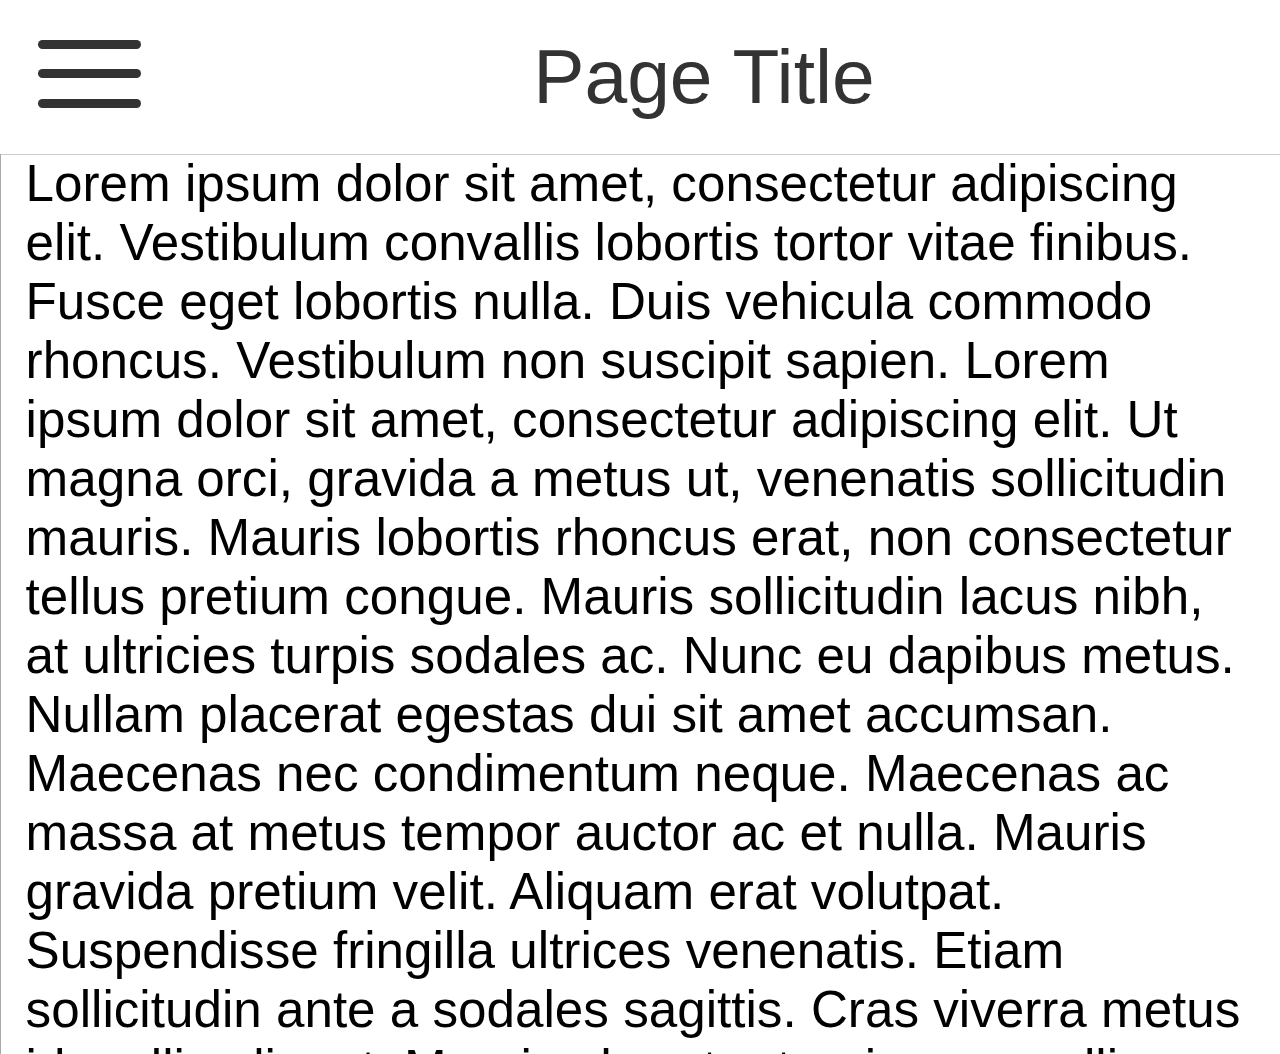
==== about.html @ ed682fda "Some tweaks" ====
<!DOCTYPE html>
<html lang="en">
<head>
    <meta charset="UTF-8">
    <title>Title</title>
    <link rel="stylesheet" href="lib/font-awesome-4.6.3/css/font-awesome.min.css">
    <link rel="stylesheet" href="css/myBootstrap.css">
    <script type="application/javascript" src="js/viewRenderer.js"></script>

</head>
<body>
<div id="nav"></div>
<div id="content">
    Lorem ipsum dolor sit amet, consectetur adipiscing elit. Vestibulum convallis lobortis tortor vitae finibus. Fusce eget lobortis nulla. Duis vehicula commodo rhoncus. Vestibulum non suscipit sapien. Lorem ipsum dolor sit amet, consectetur adipiscing elit. Ut magna orci, gravida a metus ut, venenatis sollicitudin mauris. Mauris lobortis rhoncus erat, non consectetur tellus pretium congue. Mauris sollicitudin lacus nibh, at ultricies turpis sodales ac. Nunc eu dapibus metus. Nullam placerat egestas dui sit amet accumsan. Maecenas nec condimentum neque.

    Maecenas ac massa at metus tempor auctor ac et nulla. Mauris gravida pretium velit. Aliquam erat volutpat. Suspendisse fringilla ultrices venenatis. Etiam sollicitudin ante a sodales sagittis. Cras viverra metus id mollis aliquet. Mauris pharetra turpis nec mollis placerat. Sed facilisis dignissim ante, imperdiet tempus magna. Proin tellus quam, imperdiet elementum condimentum quis, scelerisque eget velit. Duis et laoreet metus, ac varius nibh. Nam scelerisque augue vel ante aliquet, sit amet mollis velit semper.

    Cras ultrices fringilla erat nec rhoncus. Phasellus lectus quam, fermentum a pellentesque sed, viverra a erat. Suspendisse scelerisque lobortis quam in fringilla. Morbi venenatis, justo at viverra congue, odio erat tincidunt mauris, vel bibendum turpis orci eu ligula. In ac interdum nunc. Proin tempor at tellus nec suscipit. Integer eleifend dictum sem quis facilisis. Donec sed sagittis eros. Vivamus commodo nec orci ac dictum. Proin consequat eleifend orci ut laoreet. Donec laoreet tempor arcu sit amet egestas. Quisque quis mi vel eros facilisis eleifend. In ut sapien nunc. Morbi eu sollicitudin est. Cras quam quam, egestas sed sem vitae, porta venenatis ligula.

    Nunc interdum nisi justo, id auctor metus convallis a. Curabitur id mi eu felis sagittis accumsan a vel mi. In sapien magna, lobortis sed tortor id, tincidunt aliquet libero. Duis eu ante iaculis ligula tincidunt tempus. Suspendisse purus mauris, consectetur vel enim eget, interdum interdum nisi. Mauris a elit in felis commodo pellentesque. Nunc vulputate tortor a ante hendrerit imperdiet. Aliquam faucibus pulvinar rutrum. Integer interdum arcu et arcu egestas, sed lobortis ipsum euismod. Ut non sodales neque. In ultrices arcu a est viverra, pellentesque aliquet odio faucibus.

    Nunc posuere tortor non dui interdum, at molestie lacus gravida. Aliquam eu faucibus ipsum, sed sollicitudin lorem. Proin vitae ornare nibh, eget ultrices turpis. Ut non ipsum a orci sollicitudin posuere at quis risus. Etiam id orci et lectus imperdiet placerat in a odio. Cras ac odio lectus. Curabitur a nisi vel odio volutpat fringilla. Fusce auctor nulla elit, eu placerat leo ultrices non. Vestibulum nec lorem ornare ligula ullamcorper tincidunt vitae sit amet dui. Duis vitae turpis fringilla, ultrices enim ut, fringilla felis. Proin porta tincidunt risus, et dignissim dui. Morbi eget augue vel lorem tristique rhoncus. Cras non eleifend purus. Phasellus dolor ante, mattis eget lorem eget, varius pretium quam.
</div>
<div id="footer"></div>
</body>
</html>
---- css/myBootstrap.css ----
body{
    margin: 0;
    font-family: sans-serif;
}
#nav {
    font-size: 6vw;
}
#nav #bar {
    position: fixed;
    z-index: 999;
    height: 12vw;
    line-height: 12vw;
    width: 100vw;
    max-width: 100vw;
    vertical-align: middle;
    border-bottom: 1px solid #ccc;
    background-color: #fff;
    color: #333;
}



#nav #bar #page-title {
    text-align: center;
    position: absolute;
    left: 10vw;
    width: 90vw;
}

#nav #menu{
    padding-top: 1vw;
    top: 12vw;
    position: fixed;
    z-index: 1000;
    width: 0;
    max-width: 60vw;
    height: 100vh;
    max-height: 100vh;
    background-color: #ededed;
    border-right: 1px solid #aaa;
    overflow-x: hidden;
    transition: 0.3s;
}
#nav a{
    padding-left: 1vw;
    padding-top: 2vw;
    padding-bottom: 2vw;
    width: 60vw;
    display: block;
    text-decoration: none;
    color: #333;
    /*overflow-x: hidden;*/
    /*transition: 0.3s;*/
}
#nav a > i{
    width: 8vw;
    color: #555;
}
#nav #menu .navbar-menu-section:not(:first-child){
    border-top: 1px solid #ccc;
}


#nav #bar #ham-menu {
    position: absolute;
    left: 0;
    width: 10vw;
    text-align: center;
    -webkit-transform: rotate(0deg);
    -moz-transform: rotate(0deg);
    -o-transform: rotate(0deg);
    transform: rotate(0deg);
    -webkit-transition: .5s ease-in-out;
    -moz-transition: .5s ease-in-out;
    -o-transition: .5s ease-in-out;
    transition: .5s ease-in-out;
    cursor: pointer;
}
#nav #bar #ham-menu span{
    display: block;
    position: absolute;
    height: 0.7vw;
    width: 8vw;
    background: #333;
    border-radius: 0.4vw;
    opacity: 1;
    left: 3vw;
    -webkit-transform: rotate(0deg);
    -moz-transform: rotate(0deg);
    -o-transform: rotate(0deg);
    transform: rotate(0deg);
    -webkit-transition: .25s ease-in-out;
    -moz-transition: .25s ease-in-out;
    -o-transition: .25s ease-in-out;
    transition: .25s ease-in-out;
}

#nav #bar #ham-menu span:nth-child(1) {
    top: 3.1vw;
    -webkit-transform-origin: left center;
    -moz-transform-origin: left center;
    -o-transform-origin: left center;
    transform-origin: left center;
}

#nav #bar #ham-menu span:nth-child(2) {
    top: 5.4vw;
    -webkit-transform-origin: left center;
    -moz-transform-origin: left center;
    -o-transform-origin: left center;
    transform-origin: left center;
}

#nav #bar #ham-menu span:nth-child(3) {
    top: 7.7vw;
    -webkit-transform-origin: left center;
    -moz-transform-origin: left center;
    -o-transform-origin: left center;
    transform-origin: left center;
}

#nav #bar #ham-menu.open span:nth-child(1) {
    -webkit-transform: rotate(45deg);
    -moz-transform: rotate(45deg);
    -o-transform: rotate(45deg);
    transform: rotate(45deg);
    top: 2.6vw;
    left: 4vw;
}

#nav #bar #ham-menu.open span:nth-child(2) {
    width: 0;
    opacity: 0;
}

#nav #bar #ham-menu.open span:nth-child(3) {
    -webkit-transform: rotate(-45deg);
    -moz-transform: rotate(-45deg);
    -o-transform: rotate(-45deg);
    transform: rotate(-45deg);
    top: 8.1vw;
    left: 4vw;
}




#content {
    position: absolute;
    top: 0;
    padding-top: 12vw;
    height: 100vh;
    max-height: 100vh;
    overflow-y: scroll;
    font-size: 4vw;
    padding-left: 2vw;
    padding-right: 2vw;
}
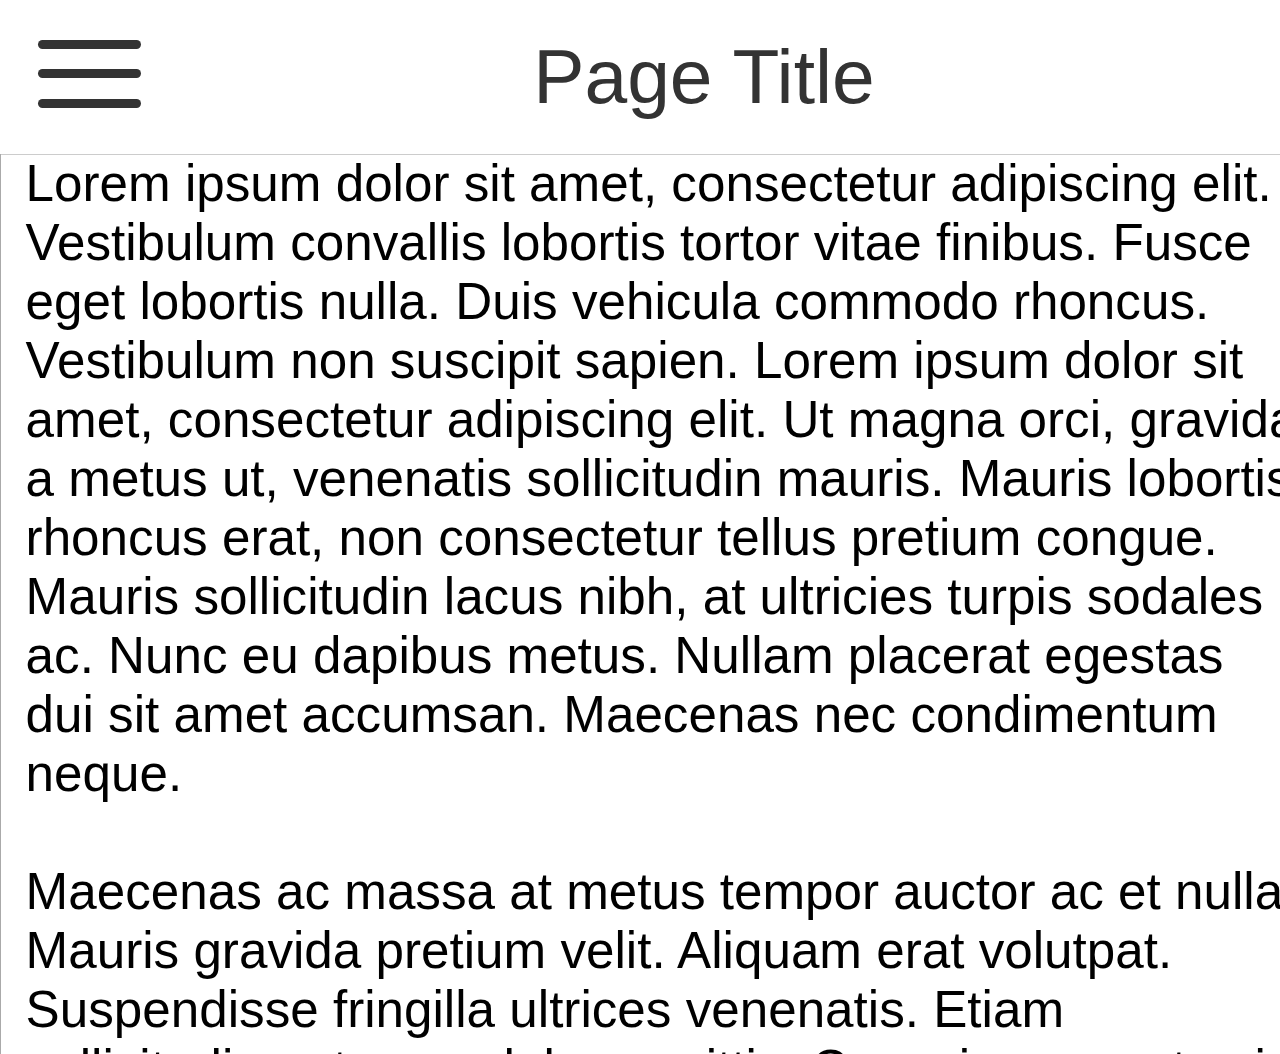
==== commit 0a1f9a4c: "Added a container in the content for animation purposes" ====
--- a/about.html
+++ b/about.html
@@ -11,15 +11,21 @@
 <body>
 <div id="nav"></div>
 <div id="content">
-    Lorem ipsum dolor sit amet, consectetur adipiscing elit. Vestibulum convallis lobortis tortor vitae finibus. Fusce eget lobortis nulla. Duis vehicula commodo rhoncus. Vestibulum non suscipit sapien. Lorem ipsum dolor sit amet, consectetur adipiscing elit. Ut magna orci, gravida a metus ut, venenatis sollicitudin mauris. Mauris lobortis rhoncus erat, non consectetur tellus pretium congue. Mauris sollicitudin lacus nibh, at ultricies turpis sodales ac. Nunc eu dapibus metus. Nullam placerat egestas dui sit amet accumsan. Maecenas nec condimentum neque.
-
-    Maecenas ac massa at metus tempor auctor ac et nulla. Mauris gravida pretium velit. Aliquam erat volutpat. Suspendisse fringilla ultrices venenatis. Etiam sollicitudin ante a sodales sagittis. Cras viverra metus id mollis aliquet. Mauris pharetra turpis nec mollis placerat. Sed facilisis dignissim ante, imperdiet tempus magna. Proin tellus quam, imperdiet elementum condimentum quis, scelerisque eget velit. Duis et laoreet metus, ac varius nibh. Nam scelerisque augue vel ante aliquet, sit amet mollis velit semper.
-
-    Cras ultrices fringilla erat nec rhoncus. Phasellus lectus quam, fermentum a pellentesque sed, viverra a erat. Suspendisse scelerisque lobortis quam in fringilla. Morbi venenatis, justo at viverra congue, odio erat tincidunt mauris, vel bibendum turpis orci eu ligula. In ac interdum nunc. Proin tempor at tellus nec suscipit. Integer eleifend dictum sem quis facilisis. Donec sed sagittis eros. Vivamus commodo nec orci ac dictum. Proin consequat eleifend orci ut laoreet. Donec laoreet tempor arcu sit amet egestas. Quisque quis mi vel eros facilisis eleifend. In ut sapien nunc. Morbi eu sollicitudin est. Cras quam quam, egestas sed sem vitae, porta venenatis ligula.
-
-    Nunc interdum nisi justo, id auctor metus convallis a. Curabitur id mi eu felis sagittis accumsan a vel mi. In sapien magna, lobortis sed tortor id, tincidunt aliquet libero. Duis eu ante iaculis ligula tincidunt tempus. Suspendisse purus mauris, consectetur vel enim eget, interdum interdum nisi. Mauris a elit in felis commodo pellentesque. Nunc vulputate tortor a ante hendrerit imperdiet. Aliquam faucibus pulvinar rutrum. Integer interdum arcu et arcu egestas, sed lobortis ipsum euismod. Ut non sodales neque. In ultrices arcu a est viverra, pellentesque aliquet odio faucibus.
-
-    Nunc posuere tortor non dui interdum, at molestie lacus gravida. Aliquam eu faucibus ipsum, sed sollicitudin lorem. Proin vitae ornare nibh, eget ultrices turpis. Ut non ipsum a orci sollicitudin posuere at quis risus. Etiam id orci et lectus imperdiet placerat in a odio. Cras ac odio lectus. Curabitur a nisi vel odio volutpat fringilla. Fusce auctor nulla elit, eu placerat leo ultrices non. Vestibulum nec lorem ornare ligula ullamcorper tincidunt vitae sit amet dui. Duis vitae turpis fringilla, ultrices enim ut, fringilla felis. Proin porta tincidunt risus, et dignissim dui. Morbi eget augue vel lorem tristique rhoncus. Cras non eleifend purus. Phasellus dolor ante, mattis eget lorem eget, varius pretium quam.
+    <div class="container">
+        Lorem ipsum dolor sit amet, consectetur adipiscing elit. Vestibulum convallis lobortis tortor vitae finibus. Fusce eget lobortis nulla. Duis vehicula commodo rhoncus. Vestibulum non suscipit sapien. Lorem ipsum dolor sit amet, consectetur adipiscing elit. Ut magna orci, gravida a metus ut, venenatis sollicitudin mauris. Mauris lobortis rhoncus erat, non consectetur tellus pretium congue. Mauris sollicitudin lacus nibh, at ultricies turpis sodales ac. Nunc eu dapibus metus. Nullam placerat egestas dui sit amet accumsan. Maecenas nec condimentum neque.
+        <br>
+        <br>
+        Maecenas ac massa at metus tempor auctor ac et nulla. Mauris gravida pretium velit. Aliquam erat volutpat. Suspendisse fringilla ultrices venenatis. Etiam sollicitudin ante a sodales sagittis. Cras viverra metus id mollis aliquet. Mauris pharetra turpis nec mollis placerat. Sed facilisis dignissim ante, imperdiet tempus magna. Proin tellus quam, imperdiet elementum condimentum quis, scelerisque eget velit. Duis et laoreet metus, ac varius nibh. Nam scelerisque augue vel ante aliquet, sit amet mollis velit semper.
+        <br>
+        <br>
+        Cras ultrices fringilla erat nec rhoncus. Phasellus lectus quam, fermentum a pellentesque sed, viverra a erat. Suspendisse scelerisque lobortis quam in fringilla. Morbi venenatis, justo at viverra congue, odio erat tincidunt mauris, vel bibendum turpis orci eu ligula. In ac interdum nunc. Proin tempor at tellus nec suscipit. Integer eleifend dictum sem quis facilisis. Donec sed sagittis eros. Vivamus commodo nec orci ac dictum. Proin consequat eleifend orci ut laoreet. Donec laoreet tempor arcu sit amet egestas. Quisque quis mi vel eros facilisis eleifend. In ut sapien nunc. Morbi eu sollicitudin est. Cras quam quam, egestas sed sem vitae, porta venenatis ligula.
+        <br>
+        <br>
+        Nunc interdum nisi justo, id auctor metus convallis a. Curabitur id mi eu felis sagittis accumsan a vel mi. In sapien magna, lobortis sed tortor id, tincidunt aliquet libero. Duis eu ante iaculis ligula tincidunt tempus. Suspendisse purus mauris, consectetur vel enim eget, interdum interdum nisi. Mauris a elit in felis commodo pellentesque. Nunc vulputate tortor a ante hendrerit imperdiet. Aliquam faucibus pulvinar rutrum. Integer interdum arcu et arcu egestas, sed lobortis ipsum euismod. Ut non sodales neque. In ultrices arcu a est viverra, pellentesque aliquet odio faucibus.
+        <br>
+        <br>
+        Nunc posuere tortor non dui interdum, at molestie lacus gravida. Aliquam eu faucibus ipsum, sed sollicitudin lorem. Proin vitae ornare nibh, eget ultrices turpis. Ut non ipsum a orci sollicitudin posuere at quis risus. Etiam id orci et lectus imperdiet placerat in a odio. Cras ac odio lectus. Curabitur a nisi vel odio volutpat fringilla. Fusce auctor nulla elit, eu placerat leo ultrices non. Vestibulum nec lorem ornare ligula ullamcorper tincidunt vitae sit amet dui. Duis vitae turpis fringilla, ultrices enim ut, fringilla felis. Proin porta tincidunt risus, et dignissim dui. Morbi eget augue vel lorem tristique rhoncus. Cras non eleifend purus. Phasellus dolor ante, mattis eget lorem eget, varius pretium quam.
+    </div>
 </div>
 <div id="footer"></div>
 </body>
--- a/css/myBootstrap.css
+++ b/css/myBootstrap.css
@@ -1,6 +1,9 @@
 body{
     margin: 0;
     font-family: sans-serif;
+    position: fixed;
+    left: 0;
+    top: 0;
 }
 #nav {
     font-size: 6vw;
@@ -148,6 +151,8 @@
 #content {
     position: absolute;
     top: 0;
+    left: 0;
+    width: 100vw;
     padding-top: 12vw;
     height: 100vh;
     max-height: 100vh;
@@ -155,4 +160,9 @@
     font-size: 4vw;
     padding-left: 2vw;
     padding-right: 2vw;
+    overflow-x: hidden;
+    transition: 0.3s;
+}
+#content .container {
+    width: 100vw;
 }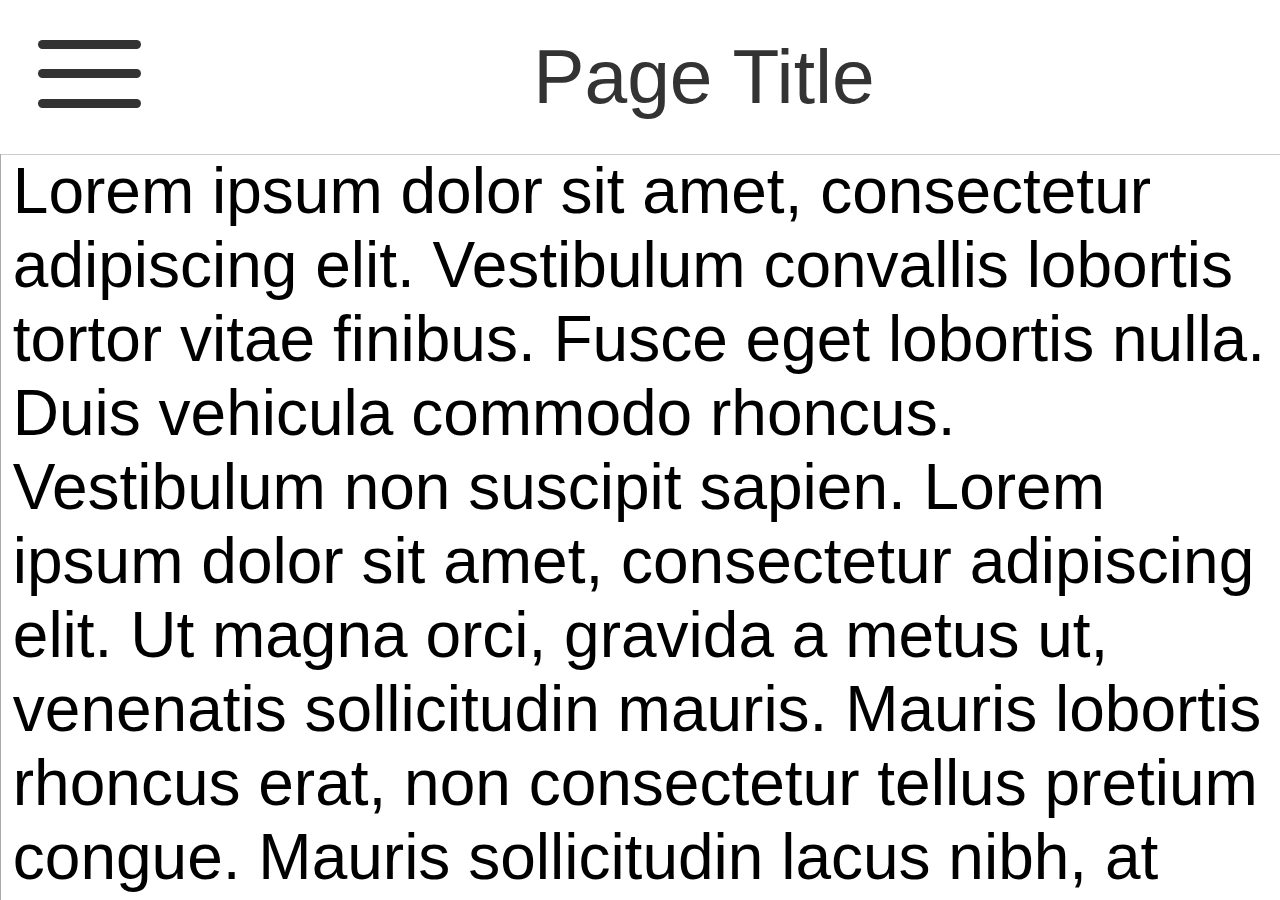
==== commit 353b4bcc: "Struggling" ====
--- a/about.html
+++ b/about.html
@@ -9,24 +9,27 @@
 
 </head>
 <body>
-<div id="nav"></div>
-<div id="content">
-    <div class="container">
-        Lorem ipsum dolor sit amet, consectetur adipiscing elit. Vestibulum convallis lobortis tortor vitae finibus. Fusce eget lobortis nulla. Duis vehicula commodo rhoncus. Vestibulum non suscipit sapien. Lorem ipsum dolor sit amet, consectetur adipiscing elit. Ut magna orci, gravida a metus ut, venenatis sollicitudin mauris. Mauris lobortis rhoncus erat, non consectetur tellus pretium congue. Mauris sollicitudin lacus nibh, at ultricies turpis sodales ac. Nunc eu dapibus metus. Nullam placerat egestas dui sit amet accumsan. Maecenas nec condimentum neque.
-        <br>
-        <br>
-        Maecenas ac massa at metus tempor auctor ac et nulla. Mauris gravida pretium velit. Aliquam erat volutpat. Suspendisse fringilla ultrices venenatis. Etiam sollicitudin ante a sodales sagittis. Cras viverra metus id mollis aliquet. Mauris pharetra turpis nec mollis placerat. Sed facilisis dignissim ante, imperdiet tempus magna. Proin tellus quam, imperdiet elementum condimentum quis, scelerisque eget velit. Duis et laoreet metus, ac varius nibh. Nam scelerisque augue vel ante aliquet, sit amet mollis velit semper.
-        <br>
-        <br>
-        Cras ultrices fringilla erat nec rhoncus. Phasellus lectus quam, fermentum a pellentesque sed, viverra a erat. Suspendisse scelerisque lobortis quam in fringilla. Morbi venenatis, justo at viverra congue, odio erat tincidunt mauris, vel bibendum turpis orci eu ligula. In ac interdum nunc. Proin tempor at tellus nec suscipit. Integer eleifend dictum sem quis facilisis. Donec sed sagittis eros. Vivamus commodo nec orci ac dictum. Proin consequat eleifend orci ut laoreet. Donec laoreet tempor arcu sit amet egestas. Quisque quis mi vel eros facilisis eleifend. In ut sapien nunc. Morbi eu sollicitudin est. Cras quam quam, egestas sed sem vitae, porta venenatis ligula.
-        <br>
-        <br>
-        Nunc interdum nisi justo, id auctor metus convallis a. Curabitur id mi eu felis sagittis accumsan a vel mi. In sapien magna, lobortis sed tortor id, tincidunt aliquet libero. Duis eu ante iaculis ligula tincidunt tempus. Suspendisse purus mauris, consectetur vel enim eget, interdum interdum nisi. Mauris a elit in felis commodo pellentesque. Nunc vulputate tortor a ante hendrerit imperdiet. Aliquam faucibus pulvinar rutrum. Integer interdum arcu et arcu egestas, sed lobortis ipsum euismod. Ut non sodales neque. In ultrices arcu a est viverra, pellentesque aliquet odio faucibus.
-        <br>
-        <br>
-        Nunc posuere tortor non dui interdum, at molestie lacus gravida. Aliquam eu faucibus ipsum, sed sollicitudin lorem. Proin vitae ornare nibh, eget ultrices turpis. Ut non ipsum a orci sollicitudin posuere at quis risus. Etiam id orci et lectus imperdiet placerat in a odio. Cras ac odio lectus. Curabitur a nisi vel odio volutpat fringilla. Fusce auctor nulla elit, eu placerat leo ultrices non. Vestibulum nec lorem ornare ligula ullamcorper tincidunt vitae sit amet dui. Duis vitae turpis fringilla, ultrices enim ut, fringilla felis. Proin porta tincidunt risus, et dignissim dui. Morbi eget augue vel lorem tristique rhoncus. Cras non eleifend purus. Phasellus dolor ante, mattis eget lorem eget, varius pretium quam.
+<div id="wrapper">
+    <div id="nav"></div>
+    <div id="content">
+        <div class="container">
+            Lorem ipsum dolor sit amet, consectetur adipiscing elit. Vestibulum convallis lobortis tortor vitae finibus. Fusce eget lobortis nulla. Duis vehicula commodo rhoncus. Vestibulum non suscipit sapien. Lorem ipsum dolor sit amet, consectetur adipiscing elit. Ut magna orci, gravida a metus ut, venenatis sollicitudin mauris. Mauris lobortis rhoncus erat, non consectetur tellus pretium congue. Mauris sollicitudin lacus nibh, at ultricies turpis sodales ac. Nunc eu dapibus metus. Nullam placerat egestas dui sit amet accumsan. Maecenas nec condimentum neque.
+            <br>
+            <br>
+            Maecenas ac massa at metus tempor auctor ac et nulla. Mauris gravida pretium velit. Aliquam erat volutpat. Suspendisse fringilla ultrices venenatis. Etiam sollicitudin ante a sodales sagittis. Cras viverra metus id mollis aliquet. Mauris pharetra turpis nec mollis placerat. Sed facilisis dignissim ante, imperdiet tempus magna. Proin tellus quam, imperdiet elementum condimentum quis, scelerisque eget velit. Duis et laoreet metus, ac varius nibh. Nam scelerisque augue vel ante aliquet, sit amet mollis velit semper.
+            <br>
+            <br>
+            Cras ultrices fringilla erat nec rhoncus. Phasellus lectus quam, fermentum a pellentesque sed, viverra a erat. Suspendisse scelerisque lobortis quam in fringilla. Morbi venenatis, justo at viverra congue, odio erat tincidunt mauris, vel bibendum turpis orci eu ligula. In ac interdum nunc. Proin tempor at tellus nec suscipit. Integer eleifend dictum sem quis facilisis. Donec sed sagittis eros. Vivamus commodo nec orci ac dictum. Proin consequat eleifend orci ut laoreet. Donec laoreet tempor arcu sit amet egestas. Quisque quis mi vel eros facilisis eleifend. In ut sapien nunc. Morbi eu sollicitudin est. Cras quam quam, egestas sed sem vitae, porta venenatis ligula.
+            <br>
+            <br>
+            Nunc interdum nisi justo, id auctor metus convallis a. Curabitur id mi eu felis sagittis accumsan a vel mi. In sapien magna, lobortis sed tortor id, tincidunt aliquet libero. Duis eu ante iaculis ligula tincidunt tempus. Suspendisse purus mauris, consectetur vel enim eget, interdum interdum nisi. Mauris a elit in felis commodo pellentesque. Nunc vulputate tortor a ante hendrerit imperdiet. Aliquam faucibus pulvinar rutrum. Integer interdum arcu et arcu egestas, sed lobortis ipsum euismod. Ut non sodales neque. In ultrices arcu a est viverra, pellentesque aliquet odio faucibus.
+            <br>
+            <br>
+            Nunc posuere tortor non dui interdum, at molestie lacus gravida. Aliquam eu faucibus ipsum, sed sollicitudin lorem. Proin vitae ornare nibh, eget ultrices turpis. Ut non ipsum a orci sollicitudin posuere at quis risus. Etiam id orci et lectus imperdiet placerat in a odio. Cras ac odio lectus. Curabitur a nisi vel odio volutpat fringilla. Fusce auctor nulla elit, eu placerat leo ultrices non. Vestibulum nec lorem ornare ligula ullamcorper tincidunt vitae sit amet dui. Duis vitae turpis fringilla, ultrices enim ut, fringilla felis. Proin porta tincidunt risus, et dignissim dui. Morbi eget augue vel lorem tristique rhoncus. Cras non eleifend purus. Phasellus dolor ante, mattis eget lorem eget, varius pretium quam.
+        </div>
+        <div id="foot"></div>
     </div>
+    <!--<div id="foot"></div>-->
 </div>
-<div id="footer"></div>
 </body>
 </html>--- a/css/myBootstrap.css
+++ b/css/myBootstrap.css
@@ -1,15 +1,20 @@
 body{
     margin: 0;
+    width: 99vw;
+}
+#wrapper{
     font-family: sans-serif;
+    width: 100vw;
+    max-width: 100vw;
     position: fixed;
-    left: 0;
-    top: 0;
 }
 #nav {
     font-size: 6vw;
 }
 #nav #bar {
     position: fixed;
+    top: 0;
+    left: 0;
     z-index: 999;
     height: 12vw;
     line-height: 12vw;
@@ -42,7 +47,7 @@
     background-color: #ededed;
     border-right: 1px solid #aaa;
     overflow-x: hidden;
-    transition: 0.3s;
+    transition: all 0.35s ease-in-out;
 }
 #nav a{
     padding-left: 1vw;
@@ -152,17 +157,23 @@
     position: absolute;
     top: 0;
     left: 0;
-    width: 100vw;
-    padding-top: 12vw;
-    height: 100vh;
-    max-height: 100vh;
-    overflow-y: scroll;
-    font-size: 4vw;
-    padding-left: 2vw;
-    padding-right: 2vw;
-    overflow-x: hidden;
-    transition: 0.3s;
+    width: 98vw;
+    max-width: 98vw;
+    font-size: 5vw;
+    margin: 12vw 1vw 0 1vw;
+    /*overflow-y: scroll;*/
+    transition: all 0.35s ease-in-out;
 }
 #content .container {
+    display: inline-block;
+    width: 98vw;
+}
+
+
+
+#foot{
+    display: inline-block;
     width: 100vw;
+    font-size: 4vw;
+    position: relative;
 }